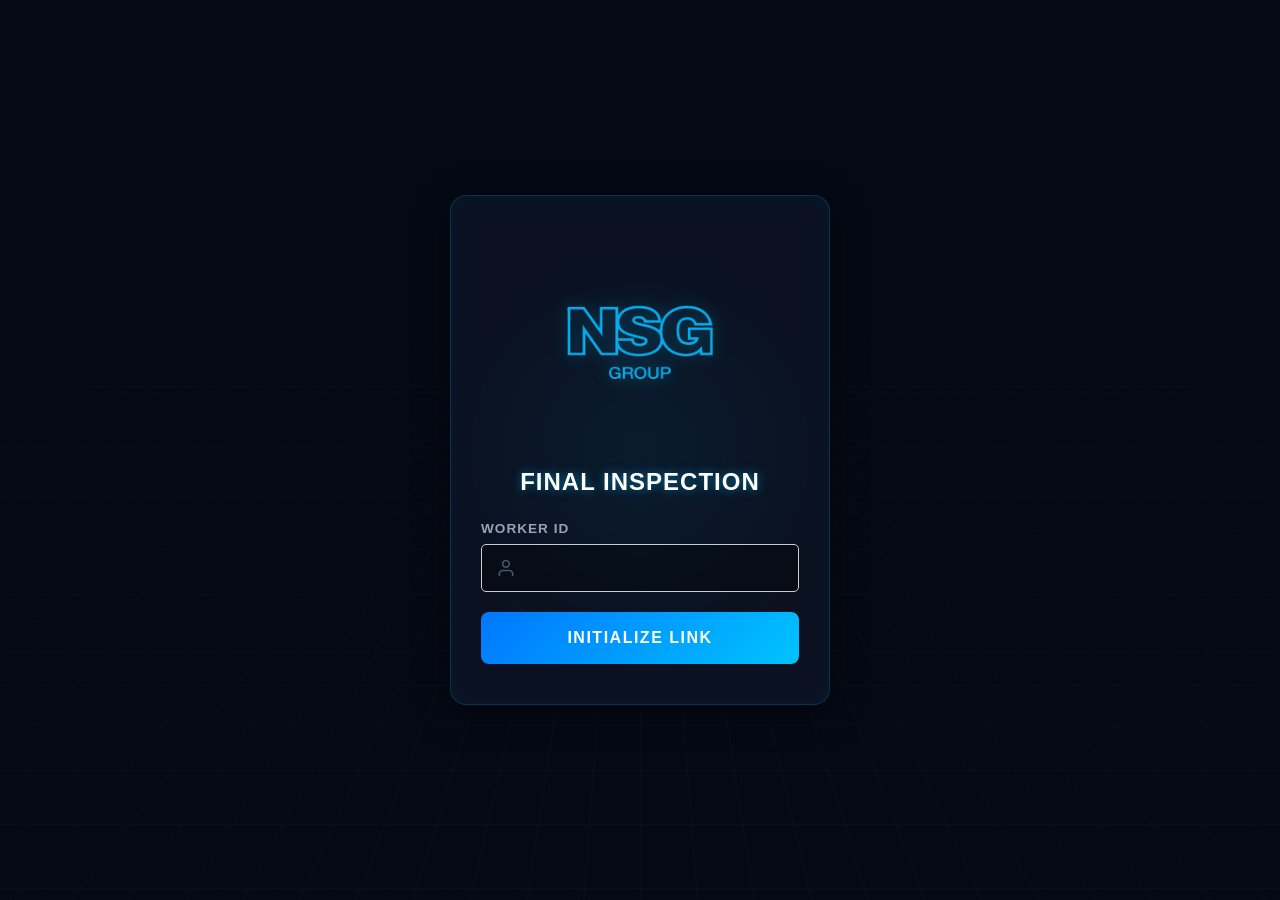
==== index.html @ b3f10eeb "Add files via upload" ====
<!DOCTYPE html>
<html lang="en">
<head>
    <meta charset="UTF-8">
    <meta name="viewport" content="width=device-width, initial-scale=1.0">
    <title>Factory Login - NSG Terminal</title>
    <link rel="stylesheet" href="style.css">
</head>
<body class="animated-bg">
    <div class="bg-grid"></div>
    <div class="bg-orb"></div>

    <div id="login-screen" class="login-wrapper">
        <div class="login-card fade-in-up">
            
            <div class="logo-container">
                <img src="msg.svg" alt="NSG Logo" class="company-logo" onerror="this.style.display='none'">
                <h2 class="glow-text">Final Inspection</h2>
            </div>
                    
            <div class="form-group">
                <label for="loginId" class="input-label">Worker ID</label>
                <div class="input-icon-wrapper">
                    <svg class="input-icon" viewBox="0 0 24 24" fill="none" stroke="currentColor" stroke-width="2" stroke-linecap="round" stroke-linejoin="round">
                        <path d="M20 21v-2a4 4 0 0 0-4-4H8a4 4 0 0 0-4 4v2"></path>
                        <circle cx="12" cy="7" r="4"></circle>
                    </svg>
                    <input type="text" id="loginId" placeholder="   " class="large-input with-icon" autocomplete="off" onkeypress="handleEnter(event)">
                </div>
            </div>

            <div class="form-group hidden" id="password-group">
                <label for="loginPassword" class="input-label">Supervisor Password</label>
                <div class="input-icon-wrapper">
                    <svg class="input-icon" viewBox="0 0 24 24" fill="none" stroke="currentColor" stroke-width="2" stroke-linecap="round" stroke-linejoin="round">
                        <rect x="3" y="11" width="18" height="11" rx="2" ry="2"></rect>
                        <path d="M7 11V7a5 5 0 0 1 10 0v4"></path>
                    </svg>
                    <input type="password" id="loginPassword" placeholder="Enter password" class="large-input with-icon" onkeypress="handleEnter(event)">
                </div>
            </div>

            <button id="loginBtn" class="submit-btn login-btn" onclick="executeLogin()">
                <span id="btn-text">INITIALIZE LINK</span>
                <span id="btn-spinner" class="loader hidden"></span>
            </button>
        </div>
    </div>

    <script src="login.js"></script>
</body>
</html>
---- style.css ----
body {
    font-family: 'Segoe UI', Tahoma, Geneva, Verdana, sans-serif;
    background-color: #f4f7f6;
    display: flex;
    justify-content: center;
    padding: 20px;
}

.card {
    background: white;
    padding: 20px 30px;
    border-radius: 10px;
    box-shadow: 0 4px 8px rgba(0,0,0,0.1);
    width: 100%;
    max-width: 400px; /* Perfect for mobile/tablet */
}

.form-group {
    margin-bottom: 20px;
}

label {
    display: block;
    margin-bottom: 5px;
    font-weight: bold;
}

input[type="text"], select {
    width: 100%;
    padding: 10px;
    border: 1px solid #ccc;
    border-radius: 5px;
    box-sizing: border-box;
}

.button-group {
    display: flex;
    gap: 10px;
}

.status-btn {
    flex: 1;
    padding: 15px;
    border: 2px solid #ccc;
    background: white;
    font-size: 16px;
    font-weight: bold;
    cursor: pointer;
    border-radius: 5px;
}

.status-btn.active-ok { background: #4caf50; color: white; border-color: #4caf50; }
.status-btn.active-ng { background: #f44336; color: white; border-color: #f44336; }

.header-bar {
    display: flex;
    justify-content: space-between;
    align-items: center;
    margin-bottom: 20px;
}

.badge {
    background: #e0e0e0;
    padding: 5px 10px;
    border-radius: 15px;
    font-weight: bold;
    color: #333;
}

.logout-btn {
    width: 100%;
    padding: 10px;
    margin-top: 15px;
    background: transparent;
    color: #f44336;
    border: 1px solid #f44336;
    border-radius: 5px;
    cursor: pointer;
}

.logout-btn:hover { background: #ffebee; }

/* The 12-Part Grid Styling */
.glass-container {
    width: 100%;
    height: 250px;
    background-image: url('windscreen.png'); 
    background-size: contain; 
    background-position: center;
    background-repeat: no-repeat;
    background-color: #f0f0f0; /* Fallback color if image is missing */
    border: 2px solid #ccc;
    border-radius: 5px;
    display: grid;
    grid-template-columns: repeat(4, 1fr);
    grid-template-rows: repeat(3, 1fr);
    margin-bottom: 20px;
    position: relative;
}

.grid-zone {
    background: transparent;
    border: 1px dashed rgba(0, 0, 0, 0.2); 
    display: flex;
    align-items: center;
    justify-content: center;
    font-weight: bold;
    color: rgba(255, 255, 255, 0.5); /* Faint numbers */
    cursor: pointer;
    transition: 0.2s;
}

.grid-zone:hover { background: rgba(255, 152, 0, 0.3); }

.grid-zone.selected { 
    background: rgba(255, 152, 0, 0.6); /* Orange for currently editing */
    border: 2px solid #ff9800; 
    color: white;
}

.grid-zone.has-defect {
    background: rgba(244, 67, 54, 0.6); /* Red for zones with saved flaws */
    border: 2px solid #d32f2f;
    color: white;
}

.submit-btn {
    width: 100%;
    padding: 15px;
    background: #2196f3;
    color: white;
    border: none;
    border-radius: 5px;
    font-size: 18px;
    cursor: pointer;
}

.submit-btn:hover { background: #1976d2; }
.hidden { display: none !important; }

/* --- NEW: MULTI-COLUMN CHECKBOX STYLING --- */
.checkbox-group {
    display: grid;
    /* Automatically creates columns based on screen width */
    grid-template-columns: repeat(auto-fit, minmax(140px, 1fr)); 
    gap: 10px;
    margin-top: 10px;
    max-height: 400px; /* Prevents the menu from getting too tall */
    overflow-y: auto;  /* Adds a scrollbar if the list is super long */
    padding: 5px;
}

.checkbox-label {
    display: flex;
    align-items: center;
    gap: 8px;
    font-size: 14px; /* Scaled down slightly to fit the columns */
    background: #f9f9f9;
    padding: 10px;
    border: 1px solid #ddd;
    border-radius: 5px;
    cursor: pointer;
    white-space: nowrap; /* Keeps names like 'Film Bubble' on one line */
}

/* Make the actual checkbox a little bigger for gloved hands */
.checkbox-label input[type="checkbox"] {
    width: 18px;
    height: 18px;
    cursor: pointer;
}

/* --- NEW: SIDEBAR & NAVIGATION STYLING --- */
.sidebar {
    height: 100%;
    width: 250px;
    position: fixed;
    z-index: 1000;
    top: 0;
    left: -250px; /* Hidden off-screen by default */
    background-color: #2c3e50;
    overflow-x: hidden;
    transition: left 0.3s ease;
    display: flex;
    flex-direction: column;
    box-shadow: 2px 0 5px rgba(0,0,0,0.5);
}

.sidebar.open {
    left: 0; /* Slides in */
}

.sidebar-header {
    padding: 20px;
    background: #1a252f;
    color: white;
    display: flex;
    justify-content: space-between;
    align-items: center;
}

.close-btn {
    background: transparent;
    border: none;
    color: white;
    font-size: 28px;
    cursor: pointer;
}

.sidebar a {
    padding: 15px 20px;
    text-decoration: none;
    font-size: 16px;
    color: #ecf0f1;
    display: block;
    transition: 0.2s;
    border-bottom: 1px solid #34495e;
}

.sidebar a:hover {
    background-color: #34495e;
    border-left: 5px solid #3498db;
    padding-left: 15px;
}

.menu-btn {
    font-size: 24px;
    cursor: pointer;
    background-color: #2c3e50;
    color: white;
    padding: 10px 15px;
    border: none;
    border-radius: 5px;
    position: fixed;
    top: 15px;
    left: 15px;
    z-index: 999;
}

.menu-btn:hover { background-color: #1a252f; }

/* Move main content down slightly so it doesn't hide behind the hamburger button */
.admin-wrapper {
    padding-top: 60px;
    width: 100%;
    max-width: 1000px;
    margin: 0 auto;
}

.sidebar-footer {
    margin-top: auto;
    padding: 20px;
}

/* --- NEW: MINI GRID FOR ADMIN TABLE --- */
.mini-glass-container {
    width: 120px;
    height: 75px;
    background-image: url('windscreen.png'); 
    background-size: contain; 
    background-position: center;
    background-repeat: no-repeat;
    background-color: #f0f0f0; 
    border: 1px solid #ccc;
    border-radius: 3px;
    display: inline-grid;
    grid-template-columns: repeat(4, 1fr);
    grid-template-rows: repeat(3, 1fr);
    vertical-align: middle;
    margin-right: 15px;
    flex-shrink: 0; /* Prevents the grid from squishing */
}

.mini-grid-zone {
    border: 1px dashed rgba(0, 0, 0, 0.1); 
}

/* Red highlight for damaged zones on the mini grid */
.mini-grid-zone.has-defect {
    background: rgba(244, 67, 54, 0.7); 
    border: 1px solid #d32f2f;
}

/* --- BASE & VARIABLES --- */
:root {
    --bg-color: #050914;
    --card-bg: rgba(16, 24, 43, 0.6);
    --border-color: rgba(0, 195, 255, 0.2);
    --accent-color: #00c3ff;
    --text-primary: #e0f2fe;
    --text-secondary: #94a3b8;
    --error-color: #ff3366;
}

* {
    box-sizing: border-box;
    margin: 0;
    padding: 0;
    font-family: 'Segoe UI', Roboto, Helvetica, Arial, sans-serif;
}

/* --- BACKGROUNDS & LAYERS --- */
body.animated-bg {
    background-color: var(--bg-color);
    color: var(--text-primary);
    min-height: 100vh;
    display: flex;
    justify-content: center;
    align-items: center;
    overflow: hidden;
    position: relative;
}

/* Subtle blueprint/tech grid */
.bg-grid {
    position: absolute;
    width: 200vw;
    height: 200vh;
    background-image: 
        linear-gradient(rgba(0, 195, 255, 0.03) 1px, transparent 1px),
        linear-gradient(90deg, rgba(0, 195, 255, 0.03) 1px, transparent 1px);
    background-size: 40px 40px;
    z-index: 0;
    transform: perspective(500px) rotateX(60deg) translateY(-100px) translateZ(-200px);
    animation: gridMove 20s linear infinite;
}

@keyframes gridMove {
    0% { transform: perspective(500px) rotateX(60deg) translateY(0) translateZ(-200px); }
    100% { transform: perspective(500px) rotateX(60deg) translateY(40px) translateZ(-200px); }
}

/* Glowing orb behind the login card */
.bg-orb {
    position: absolute;
    width: 400px;
    height: 400px;
    background: radial-gradient(circle, rgba(0, 195, 255, 0.15) 0%, rgba(0,0,0,0) 70%);
    border-radius: 50%;
    z-index: 1;
    animation: pulseOrb 8s ease-in-out infinite alternate;
}

@keyframes pulseOrb {
    0% { transform: scale(1); opacity: 0.5; }
    100% { transform: scale(1.2); opacity: 1; }
}

/* --- LOGIN CARD (GLASSMORPHISM) --- */
.login-wrapper {
    position: relative;
    z-index: 10;
    width: 100%;
    max-width: 420px;
    padding: 20px;
}

.login-card {
    background: var(--card-bg);
    backdrop-filter: blur(16px);
    -webkit-backdrop-filter: blur(16px);
    border: 1px solid var(--border-color);
    border-radius: 16px;
    padding: 40px 30px;
    box-shadow: 0 8px 32px rgba(0, 0, 0, 0.5), inset 0 0 20px rgba(0, 195, 255, 0.05);
}

.fade-in-up {
    animation: fadeInUp 0.6s cubic-bezier(0.16, 1, 0.3, 1) forwards;
    opacity: 0;
    transform: translateY(30px);
}

@keyframes fadeInUp {
    to { opacity: 1; transform: translateY(0); }
}

/* --- TYPOGRAPHY --- */
.logo-container {
    text-align: center;
    margin-bottom: 25px;
}

.company-logo {
    max-width: 150px;
    margin-bottom: 15px;
    filter: drop-shadow(0 0 8px rgba(0, 195, 255, 0.4));
}

.glow-text {
    font-size: 1.5rem;
    font-weight: 600;
    letter-spacing: 1px;
    text-transform: uppercase;
    color: #fff;
    text-shadow: 0 0 10px rgba(0, 195, 255, 0.5);
}

.login-subtitle {
    text-align: center;
    color: var(--text-secondary);
    font-size: 0.9rem;
    margin-bottom: 30px;
    letter-spacing: 0.5px;
}

/* --- INPUT FIELDS --- */
.form-group {
    margin-bottom: 20px;
}

.input-label {
    display: block;
    font-size: 0.85rem;
    color: var(--text-secondary);
    margin-bottom: 8px;
    text-transform: uppercase;
    letter-spacing: 1px;
}

.input-icon-wrapper {
    position: relative;
    display: flex;
    align-items: center;
}

.input-icon {
    position: absolute;
    left: 15px;
    width: 20px;
    height: 20px;
    color: #475569;
    transition: all 0.3s ease;
    z-index: 2;
}

.large-input {
    width: 100%;
    background: rgba(0, 0, 0, 0.3);
    border: 1px solid rgba(255, 255, 255, 0.1);
    color: var(--text-primary);
    font-size: 1rem;
    padding: 14px 15px 14px 45px !important; /* Room for icon */
    border-radius: 8px;
    outline: none;
    transition: all 0.3s ease;
    box-shadow: inset 0 2px 4px rgba(0,0,0,0.2);
}

.large-input::placeholder {
    color: #475569;
}

/* Interactive Focus States */
.large-input:focus {
    border-color: var(--accent-color);
    background: rgba(0, 195, 255, 0.05);
    box-shadow: 0 0 15px rgba(0, 195, 255, 0.2), inset 0 2px 4px rgba(0,0,0,0.2);
}

.large-input:focus + .input-icon,
.input-icon-wrapper:focus-within .input-icon {
    color: var(--accent-color);
    filter: drop-shadow(0 0 5px var(--accent-color));
}

/* --- BUTTON & INTERACTIVITY --- */
.submit-btn {
    width: 100%;
    background: linear-gradient(135deg, #0077ff, #00c3ff);
    color: #fff;
    border: none;
    padding: 15px;
    border-radius: 8px;
    font-size: 1rem;
    font-weight: 600;
    letter-spacing: 1.5px;
    cursor: pointer;
    margin-top: 10px;
    transition: all 0.3s ease;
    text-transform: uppercase;
    position: relative;
    overflow: hidden;
    display: flex;
    justify-content: center;
    align-items: center;
    min-height: 52px;
}

.submit-btn:hover {
    transform: translateY(-2px);
    box-shadow: 0 5px 20px rgba(0, 195, 255, 0.4);
}

.submit-btn:active {
    transform: translateY(1px);
}

/* Button Loading Spinner */
.loader {
    width: 22px;
    height: 22px;
    border: 3px solid rgba(255,255,255,0.3);
    border-radius: 50%;
    border-top-color: #fff;
    animation: spin 1s ease-in-out infinite;
}

@keyframes spin {
    to { transform: rotate(360deg); }
}

/* Utility */
.hidden {
    display: none !important;
}
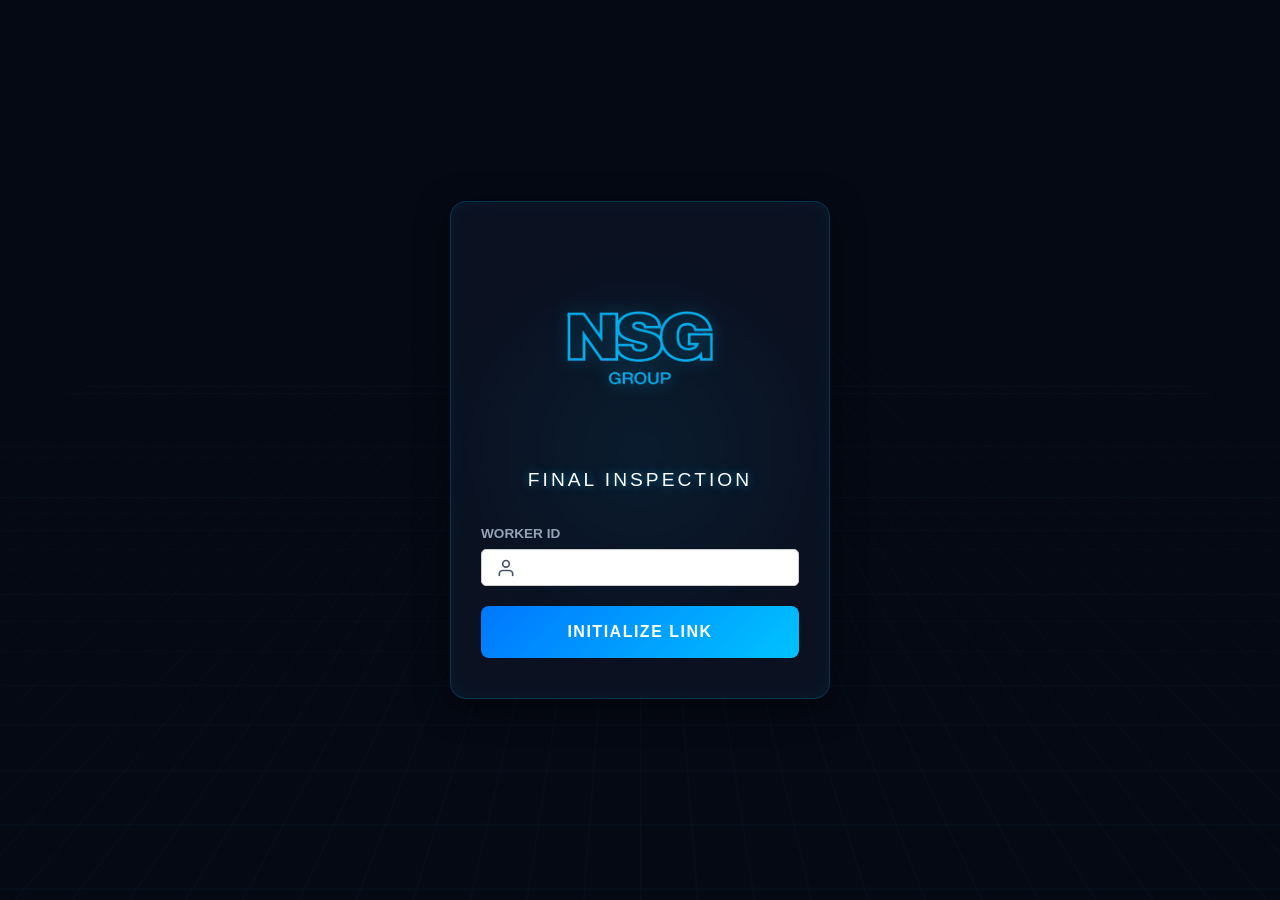
==== commit 407c250a: "Update index.html" ====
--- a/index.html
+++ b/index.html
@@ -1,6 +1,7 @@
 <!DOCTYPE html>
 <html lang="en">
 <head>
+    <link rel="manifest" href="manifest.json">
     <meta charset="UTF-8">
     <meta name="viewport" content="width=device-width, initial-scale=1.0">
     <title>Factory Login - NSG Terminal</title>
@@ -49,4 +50,4 @@
 
     <script src="login.js"></script>
 </body>
-</html>+</html>
--- a/style.css
+++ b/style.css
@@ -1,287 +1,6 @@
-body {
-    font-family: 'Segoe UI', Tahoma, Geneva, Verdana, sans-serif;
-    background-color: #f4f7f6;
-    display: flex;
-    justify-content: center;
-    padding: 20px;
-}
-
-.card {
-    background: white;
-    padding: 20px 30px;
-    border-radius: 10px;
-    box-shadow: 0 4px 8px rgba(0,0,0,0.1);
-    width: 100%;
-    max-width: 400px; /* Perfect for mobile/tablet */
-}
-
-.form-group {
-    margin-bottom: 20px;
-}
-
-label {
-    display: block;
-    margin-bottom: 5px;
-    font-weight: bold;
-}
-
-input[type="text"], select {
-    width: 100%;
-    padding: 10px;
-    border: 1px solid #ccc;
-    border-radius: 5px;
-    box-sizing: border-box;
-}
-
-.button-group {
-    display: flex;
-    gap: 10px;
-}
-
-.status-btn {
-    flex: 1;
-    padding: 15px;
-    border: 2px solid #ccc;
-    background: white;
-    font-size: 16px;
-    font-weight: bold;
-    cursor: pointer;
-    border-radius: 5px;
-}
-
-.status-btn.active-ok { background: #4caf50; color: white; border-color: #4caf50; }
-.status-btn.active-ng { background: #f44336; color: white; border-color: #f44336; }
-
-.header-bar {
-    display: flex;
-    justify-content: space-between;
-    align-items: center;
-    margin-bottom: 20px;
-}
-
-.badge {
-    background: #e0e0e0;
-    padding: 5px 10px;
-    border-radius: 15px;
-    font-weight: bold;
-    color: #333;
-}
-
-.logout-btn {
-    width: 100%;
-    padding: 10px;
-    margin-top: 15px;
-    background: transparent;
-    color: #f44336;
-    border: 1px solid #f44336;
-    border-radius: 5px;
-    cursor: pointer;
-}
-
-.logout-btn:hover { background: #ffebee; }
-
-/* The 12-Part Grid Styling */
-.glass-container {
-    width: 100%;
-    height: 250px;
-    background-image: url('windscreen.png'); 
-    background-size: contain; 
-    background-position: center;
-    background-repeat: no-repeat;
-    background-color: #f0f0f0; /* Fallback color if image is missing */
-    border: 2px solid #ccc;
-    border-radius: 5px;
-    display: grid;
-    grid-template-columns: repeat(4, 1fr);
-    grid-template-rows: repeat(3, 1fr);
-    margin-bottom: 20px;
-    position: relative;
-}
-
-.grid-zone {
-    background: transparent;
-    border: 1px dashed rgba(0, 0, 0, 0.2); 
-    display: flex;
-    align-items: center;
-    justify-content: center;
-    font-weight: bold;
-    color: rgba(255, 255, 255, 0.5); /* Faint numbers */
-    cursor: pointer;
-    transition: 0.2s;
-}
-
-.grid-zone:hover { background: rgba(255, 152, 0, 0.3); }
-
-.grid-zone.selected { 
-    background: rgba(255, 152, 0, 0.6); /* Orange for currently editing */
-    border: 2px solid #ff9800; 
-    color: white;
-}
-
-.grid-zone.has-defect {
-    background: rgba(244, 67, 54, 0.6); /* Red for zones with saved flaws */
-    border: 2px solid #d32f2f;
-    color: white;
-}
-
-.submit-btn {
-    width: 100%;
-    padding: 15px;
-    background: #2196f3;
-    color: white;
-    border: none;
-    border-radius: 5px;
-    font-size: 18px;
-    cursor: pointer;
-}
-
-.submit-btn:hover { background: #1976d2; }
-.hidden { display: none !important; }
-
-/* --- NEW: MULTI-COLUMN CHECKBOX STYLING --- */
-.checkbox-group {
-    display: grid;
-    /* Automatically creates columns based on screen width */
-    grid-template-columns: repeat(auto-fit, minmax(140px, 1fr)); 
-    gap: 10px;
-    margin-top: 10px;
-    max-height: 400px; /* Prevents the menu from getting too tall */
-    overflow-y: auto;  /* Adds a scrollbar if the list is super long */
-    padding: 5px;
-}
-
-.checkbox-label {
-    display: flex;
-    align-items: center;
-    gap: 8px;
-    font-size: 14px; /* Scaled down slightly to fit the columns */
-    background: #f9f9f9;
-    padding: 10px;
-    border: 1px solid #ddd;
-    border-radius: 5px;
-    cursor: pointer;
-    white-space: nowrap; /* Keeps names like 'Film Bubble' on one line */
-}
-
-/* Make the actual checkbox a little bigger for gloved hands */
-.checkbox-label input[type="checkbox"] {
-    width: 18px;
-    height: 18px;
-    cursor: pointer;
-}
-
-/* --- NEW: SIDEBAR & NAVIGATION STYLING --- */
-.sidebar {
-    height: 100%;
-    width: 250px;
-    position: fixed;
-    z-index: 1000;
-    top: 0;
-    left: -250px; /* Hidden off-screen by default */
-    background-color: #2c3e50;
-    overflow-x: hidden;
-    transition: left 0.3s ease;
-    display: flex;
-    flex-direction: column;
-    box-shadow: 2px 0 5px rgba(0,0,0,0.5);
-}
-
-.sidebar.open {
-    left: 0; /* Slides in */
-}
-
-.sidebar-header {
-    padding: 20px;
-    background: #1a252f;
-    color: white;
-    display: flex;
-    justify-content: space-between;
-    align-items: center;
-}
-
-.close-btn {
-    background: transparent;
-    border: none;
-    color: white;
-    font-size: 28px;
-    cursor: pointer;
-}
-
-.sidebar a {
-    padding: 15px 20px;
-    text-decoration: none;
-    font-size: 16px;
-    color: #ecf0f1;
-    display: block;
-    transition: 0.2s;
-    border-bottom: 1px solid #34495e;
-}
-
-.sidebar a:hover {
-    background-color: #34495e;
-    border-left: 5px solid #3498db;
-    padding-left: 15px;
-}
-
-.menu-btn {
-    font-size: 24px;
-    cursor: pointer;
-    background-color: #2c3e50;
-    color: white;
-    padding: 10px 15px;
-    border: none;
-    border-radius: 5px;
-    position: fixed;
-    top: 15px;
-    left: 15px;
-    z-index: 999;
-}
-
-.menu-btn:hover { background-color: #1a252f; }
-
-/* Move main content down slightly so it doesn't hide behind the hamburger button */
-.admin-wrapper {
-    padding-top: 60px;
-    width: 100%;
-    max-width: 1000px;
-    margin: 0 auto;
-}
-
-.sidebar-footer {
-    margin-top: auto;
-    padding: 20px;
-}
-
-/* --- NEW: MINI GRID FOR ADMIN TABLE --- */
-.mini-glass-container {
-    width: 120px;
-    height: 75px;
-    background-image: url('windscreen.png'); 
-    background-size: contain; 
-    background-position: center;
-    background-repeat: no-repeat;
-    background-color: #f0f0f0; 
-    border: 1px solid #ccc;
-    border-radius: 3px;
-    display: inline-grid;
-    grid-template-columns: repeat(4, 1fr);
-    grid-template-rows: repeat(3, 1fr);
-    vertical-align: middle;
-    margin-right: 15px;
-    flex-shrink: 0; /* Prevents the grid from squishing */
-}
-
-.mini-grid-zone {
-    border: 1px dashed rgba(0, 0, 0, 0.1); 
-}
-
-/* Red highlight for damaged zones on the mini grid */
-.mini-grid-zone.has-defect {
-    background: rgba(244, 67, 54, 0.7); 
-    border: 1px solid #d32f2f;
-}
-
-/* --- BASE & VARIABLES --- */
+/* 
+    VARIABLES & BASE RESETS
+    */
 :root {
     --bg-color: #050914;
     --card-bg: rgba(16, 24, 43, 0.6);
@@ -299,172 +18,87 @@
     font-family: 'Segoe UI', Roboto, Helvetica, Arial, sans-serif;
 }
 
-/* --- BACKGROUNDS & LAYERS --- */
-body.animated-bg {
-    background-color: var(--bg-color);
-    color: var(--text-primary);
-    min-height: 100vh;
+/*
+   GENERAL BODY & UTILITIES
+*/
+body {
+    background-color: #f4f7f6;
     display: flex;
     justify-content: center;
-    align-items: center;
-    overflow: hidden;
-    position: relative;
-}
-
-/* Subtle blueprint/tech grid */
-.bg-grid {
-    position: absolute;
-    width: 200vw;
-    height: 200vh;
-    background-image: 
-        linear-gradient(rgba(0, 195, 255, 0.03) 1px, transparent 1px),
-        linear-gradient(90deg, rgba(0, 195, 255, 0.03) 1px, transparent 1px);
-    background-size: 40px 40px;
-    z-index: 0;
-    transform: perspective(500px) rotateX(60deg) translateY(-100px) translateZ(-200px);
-    animation: gridMove 20s linear infinite;
-}
-
-@keyframes gridMove {
-    0% { transform: perspective(500px) rotateX(60deg) translateY(0) translateZ(-200px); }
-    100% { transform: perspective(500px) rotateX(60deg) translateY(40px) translateZ(-200px); }
-}
-
-/* Glowing orb behind the login card */
-.bg-orb {
-    position: absolute;
-    width: 400px;
-    height: 400px;
-    background: radial-gradient(circle, rgba(0, 195, 255, 0.15) 0%, rgba(0,0,0,0) 70%);
-    border-radius: 50%;
-    z-index: 1;
-    animation: pulseOrb 8s ease-in-out infinite alternate;
-}
-
-@keyframes pulseOrb {
-    0% { transform: scale(1); opacity: 0.5; }
-    100% { transform: scale(1.2); opacity: 1; }
-}
-
-/* --- LOGIN CARD (GLASSMORPHISM) --- */
-.login-wrapper {
-    position: relative;
-    z-index: 10;
+    padding: 20px;
+    color: #333;
+}
+
+.hidden { 
+    display: none !important; 
+}
+
+/* 
+    THE MAIN CHECKSHEET CARD 
+ */
+.card {
+    background: white;
+    padding: 20px 30px;
+    border-radius: 10px;
+    box-shadow: 0 4px 8px rgba(0,0,0,0.1);
     width: 100%;
-    max-width: 420px;
-    padding: 20px;
-}
-
-.login-card {
-    background: var(--card-bg);
-    backdrop-filter: blur(16px);
-    -webkit-backdrop-filter: blur(16px);
-    border: 1px solid var(--border-color);
-    border-radius: 16px;
-    padding: 40px 30px;
-    box-shadow: 0 8px 32px rgba(0, 0, 0, 0.5), inset 0 0 20px rgba(0, 195, 255, 0.05);
-}
-
-.fade-in-up {
-    animation: fadeInUp 0.6s cubic-bezier(0.16, 1, 0.3, 1) forwards;
-    opacity: 0;
-    transform: translateY(30px);
-}
-
-@keyframes fadeInUp {
-    to { opacity: 1; transform: translateY(0); }
-}
-
-/* --- TYPOGRAPHY --- */
-.logo-container {
-    text-align: center;
-    margin-bottom: 25px;
-}
-
-.company-logo {
-    max-width: 150px;
-    margin-bottom: 15px;
-    filter: drop-shadow(0 0 8px rgba(0, 195, 255, 0.4));
-}
-
-.glow-text {
-    font-size: 1.5rem;
-    font-weight: 600;
-    letter-spacing: 1px;
-    text-transform: uppercase;
-    color: #fff;
-    text-shadow: 0 0 10px rgba(0, 195, 255, 0.5);
-}
-
-.login-subtitle {
-    text-align: center;
-    color: var(--text-secondary);
-    font-size: 0.9rem;
-    margin-bottom: 30px;
-    letter-spacing: 0.5px;
-}
-
-/* --- INPUT FIELDS --- */
+    max-width: 900px; 
+}
+
+.header-bar {
+    display: flex;
+    justify-content: space-between;
+    align-items: center;
+    margin-bottom: 20px;
+}
+
+.badge {
+    background: #e0e0e0;
+    padding: 5px 10px;
+    border-radius: 15px;
+    font-weight: bold;
+    color: #333;
+}
+
 .form-group {
     margin-bottom: 20px;
 }
 
-.input-label {
+label {
     display: block;
-    font-size: 0.85rem;
-    color: var(--text-secondary);
-    margin-bottom: 8px;
-    text-transform: uppercase;
-    letter-spacing: 1px;
-}
-
-.input-icon-wrapper {
-    position: relative;
-    display: flex;
-    align-items: center;
-}
-
-.input-icon {
-    position: absolute;
-    left: 15px;
-    width: 20px;
-    height: 20px;
-    color: #475569;
-    transition: all 0.3s ease;
-    z-index: 2;
-}
-
-.large-input {
+    margin-bottom: 5px;
+    font-weight: bold;
+}
+
+input[type="text"], select {
     width: 100%;
-    background: rgba(0, 0, 0, 0.3);
-    border: 1px solid rgba(255, 255, 255, 0.1);
-    color: var(--text-primary);
-    font-size: 1rem;
-    padding: 14px 15px 14px 45px !important; /* Room for icon */
-    border-radius: 8px;
-    outline: none;
-    transition: all 0.3s ease;
-    box-shadow: inset 0 2px 4px rgba(0,0,0,0.2);
-}
-
-.large-input::placeholder {
-    color: #475569;
-}
-
-/* Interactive Focus States */
-.large-input:focus {
-    border-color: var(--accent-color);
-    background: rgba(0, 195, 255, 0.05);
-    box-shadow: 0 0 15px rgba(0, 195, 255, 0.2), inset 0 2px 4px rgba(0,0,0,0.2);
-}
-
-.large-input:focus + .input-icon,
-.input-icon-wrapper:focus-within .input-icon {
-    color: var(--accent-color);
-    filter: drop-shadow(0 0 5px var(--accent-color));
-}
-
-/* --- BUTTON & INTERACTIVITY --- */
+    padding: 10px;
+    border: 1px solid #ccc;
+    border-radius: 5px;
+}
+
+/* 
+   BUTTONS (OK/NG, Submit, Logout)
+    */
+.button-group {
+    display: flex;
+    gap: 10px;
+}
+
+.status-btn {
+    flex: 1;
+    padding: 15px;
+    border: 2px solid #ccc;
+    background: white;
+    font-size: 16px;
+    font-weight: bold;
+    cursor: pointer;
+    border-radius: 5px;
+}
+
+.status-btn.active-ok { background: #4caf50; color: white; border-color: #4caf50; }
+.status-btn.active-ng { background: #f44336; color: white; border-color: #f44336; }
+
 .submit-btn {
     width: 100%;
     background: linear-gradient(135deg, #0077ff, #00c3ff);
@@ -479,8 +113,6 @@
     margin-top: 10px;
     transition: all 0.3s ease;
     text-transform: uppercase;
-    position: relative;
-    overflow: hidden;
     display: flex;
     justify-content: center;
     align-items: center;
@@ -492,25 +124,309 @@
     box-shadow: 0 5px 20px rgba(0, 195, 255, 0.4);
 }
 
-.submit-btn:active {
-    transform: translateY(1px);
-}
-
-/* Button Loading Spinner */
-.loader {
-    width: 22px;
-    height: 22px;
-    border: 3px solid rgba(255,255,255,0.3);
+.logout-btn {
+    width: 100%;
+    padding: 10px;
+    margin-top: 15px;
+    background: transparent;
+    color: #f44336;
+    border: 1px solid #f44336;
+    border-radius: 5px;
+    cursor: pointer;
+}
+
+.logout-btn:hover { background: #ffebee; }
+
+/* 
+   TABLET LANDSCAPE LAYOUT (Glass + Checkboxes)
+    */
+.tablet-layout {
+    display: flex;
+    flex-direction: row;
+    gap: 20px;
+    align-items: flex-start;
+    margin-top: 15px;
+}
+
+.tablet-layout .glass-container {
+    flex: 1;
+    min-width: 300px;
+}
+
+.tablet-layout #flaw-input-section {
+    flex: 1.2;
+    margin-bottom: 0 !important;
+}
+
+/* Glass Image Grid */
+.glass-container {
+    width: 100%;
+    
+    /*  Remove fixed height and use a proportional aspect ratio */
+    height: auto; 
+    aspect-ratio: 16 / 9; /* depend on image shape */
+    
+    background-image: url('windscreen.png'); 
+    
+    /* image permanently lock to the edges of the grid */
+    background-size: 100% 100%; 
+    background-position: center;
+    background-repeat: no-repeat;
+    background-color: #f0f0f0; 
+    border: 2px solid #ccc;
+    border-radius: 5px;
+    display: grid;
+    grid-template-columns: repeat(4, 1fr);
+    grid-template-rows: repeat(3, 1fr);
+    position: relative;
+    
+    align-self: start; 
+}
+
+.grid-zone {
+    border: 1px dashed rgba(0, 0, 0, 0.2); 
+    display: flex;
+    align-items: center;
+    justify-content: center;
+    font-weight: bold;
+    color: rgba(255, 255, 255, 0.5); 
+    cursor: pointer;
+    transition: 0.2s;
+}
+
+.grid-zone:hover { background: rgba(255, 152, 0, 0.3); }
+.grid-zone.selected { background: rgba(255, 152, 0, 0.6); border: 2px solid #ff9800; color: white; }
+.grid-zone.has-defect { background: rgba(244, 67, 54, 0.6); border: 2px solid #d32f2f; color: white; }
+
+/* Consolidated 4-Column Checkbox Engine */
+.checkbox-group {
+    display: grid;
+    grid-template-columns: repeat(4, 1fr);
+    gap: 10px; 
+}
+
+.checkbox-label {
+    display: flex;
+    align-items: center;
+    font-size: 14px;
+    padding: 8px 5px;
+    background: #f8fbff; 
+    border: 1px solid #c8e1ff;
+    border-radius: 4px;
+    cursor: pointer;
+    white-space: nowrap;
+    transition: background 0.2s;
+}
+
+.checkbox-label:hover { background: #e3f2fd; }
+.checkbox-label input[type="checkbox"] { margin-right: 8px; transform: scale(1.2); cursor: pointer; }
+
+
+/* 
+    LOGIN SCREEN 
+ */
+body.animated-bg {
+    background-color: var(--bg-color);
+    color: var(--text-primary);
+    min-height: 100vh;
+    align-items: center;
+    overflow: hidden;
+    position: relative;
+}
+
+.bg-grid {
+    position: absolute;
+    width: 200vw;
+    height: 200vh;
+    background-image: linear-gradient(rgba(0, 195, 255, 0.03) 1px, transparent 1px), linear-gradient(90deg, rgba(0, 195, 255, 0.03) 1px, transparent 1px);
+    background-size: 40px 40px;
+    z-index: 0;
+    transform: perspective(500px) rotateX(60deg) translateY(-100px) translateZ(-200px);
+    animation: gridMove 20s linear infinite;
+}
+
+@keyframes gridMove {
+    0% { transform: perspective(500px) rotateX(60deg) translateY(0) translateZ(-200px); }
+    100% { transform: perspective(500px) rotateX(60deg) translateY(40px) translateZ(-200px); }
+}
+
+.bg-orb {
+    position: absolute;
+    width: 400px;
+    height: 400px;
+    background: radial-gradient(circle, rgba(0, 195, 255, 0.15) 0%, rgba(0,0,0,0) 70%);
     border-radius: 50%;
-    border-top-color: #fff;
-    animation: spin 1s ease-in-out infinite;
-}
-
-@keyframes spin {
-    to { transform: rotate(360deg); }
-}
-
-/* Utility */
-.hidden {
-    display: none !important;
-}+    z-index: 1;
+    animation: pulseOrb 8s ease-in-out infinite alternate;
+}
+
+@keyframes pulseOrb {
+    0% { transform: scale(1); opacity: 0.5; }
+    100% { transform: scale(1.2); opacity: 1; }
+}
+
+.login-wrapper { position: relative; z-index: 10; width: 100%; max-width: 420px; padding: 20px; }
+.login-card {
+    background: var(--card-bg);
+    backdrop-filter: blur(16px);
+    -webkit-backdrop-filter: blur(16px);
+    border: 1px solid var(--border-color);
+    border-radius: 16px;
+    padding: 40px 30px;
+    box-shadow: 0 8px 32px rgba(0, 0, 0, 0.5), inset 0 0 20px rgba(0, 195, 255, 0.05);
+}
+
+.logo-container { 
+    text-align: center; 
+    margin-bottom: 35px; /* Slightly more breathing room before the inputs */
+    display: flex;
+    flex-direction: column;
+    align-items: center;
+}
+.company-logo { 
+    max-width: 150px; 
+    max-height: none; /* Removes the height limit we added earlier */
+    margin-bottom: 15px; 
+    filter: drop-shadow(0 0 8px rgba(0, 195, 255, 0.4)); 
+}
+
+.input-icon-wrapper {
+    position: relative;
+    display: flex;
+    align-items: center;
+}
+
+.input-icon {
+    position: absolute;
+    left: 15px;
+    width: 20px;  /* Forces the icon to be tiny */
+    height: 20px; /* Forces the icon to be tiny */
+    color: #475569;
+    transition: all 0.3s ease;
+    z-index: 2;
+}
+
+.glow-text { 
+    font-size: 1.2rem;   
+    font-weight: 500; 
+    letter-spacing: 3px; 
+    text-transform: uppercase; 
+    color: #fff; 
+    text-shadow: 0 0 10px rgba(0, 195, 255, 0.5); 
+}
+.login-subtitle { text-align: center; color: var(--text-secondary); font-size: 0.9rem; margin-bottom: 30px; }
+.input-label { display: block; font-size: 0.85rem; color: var(--text-secondary); margin-bottom: 8px; text-transform: uppercase; }
+
+.large-input {
+    padding-left: 45px !important; 
+}
+
+.large-input:focus + .input-icon,
+.input-icon-wrapper:focus-within .input-icon {
+    color: var(--accent-color);
+    filter: drop-shadow(0 0 5px var(--accent-color));
+}
+
+   /* ADMIN SIDEBAR */
+
+.sidebar {
+    height: 100%; width: 250px; position: fixed; z-index: 1000; top: 0; left: -250px;
+    background-color: #2c3e50; transition: left 0.3s ease; display: flex; flex-direction: column;
+}
+.sidebar.open { left: 0; }
+.sidebar-header { padding: 20px; background: #1a252f; color: white; display: flex; justify-content: space-between; align-items: center; }
+.close-btn { background: transparent; border: none; color: white; font-size: 28px; cursor: pointer; }
+.sidebar a { padding: 15px 20px; text-decoration: none; font-size: 16px; color: #ecf0f1; display: block; border-bottom: 1px solid #34495e; transition: 0.2s; }
+.sidebar a:hover { background-color: #34495e; border-left: 5px solid #3498db; padding-left: 15px; }
+.menu-btn { font-size: 24px; cursor: pointer; background-color: #2c3e50; color: white; padding: 10px 15px; border: none; border-radius: 5px; position: fixed; top: 15px; left: 15px; z-index: 999; }
+.admin-wrapper { padding-top: 60px; width: 100%; max-width: 1000px; margin: 0 auto; }
+.sidebar-footer { margin-top: auto; padding: 20px; }
+.mini-glass-container { width: 120px; height: 75px; background-image: url('windscreen.png'); background-size: contain; background-position: center; background-repeat: no-repeat; background-color: #f0f0f0; border: 1px solid #ccc; border-radius: 3px; display: inline-grid; grid-template-columns: repeat(4, 1fr); grid-template-rows: repeat(3, 1fr); margin-right: 15px; flex-shrink: 0; }
+.mini-grid-zone { border: 1px dashed rgba(0, 0, 0, 0.1); }
+.mini-grid-zone.has-defect { background: rgba(244, 67, 54, 0.7); border: 1px solid #d32f2f; }
+
+/*   BATCH MODEL LOCK UI */
+
+.model-flex-row {
+    display: flex;
+    gap: 10px;
+    align-items: center;
+}
+
+.model-flex-row select {
+    flex: 1; /* dropdowns equal width */
+}
+
+.lock-btn {
+    background: #2c3e50;
+    color: white;
+    border: none;
+    padding: 10px 15px;
+    border-radius: 5px;
+    cursor: pointer;
+    font-weight: bold;
+    white-space: nowrap;
+}
+
+.lock-btn:hover { background: #1a252f; }
+
+.change-btn {
+    background: transparent;
+    color: #f44336;
+    border: 1px solid #f44336;
+    padding: 10px 15px;
+    border-radius: 5px;
+    cursor: pointer;
+    font-weight: bold;
+    white-space: nowrap;
+}
+
+.change-btn:hover { background: #ffebee; }
+
+.locked-display {
+    flex: 1;
+    background: #e8f5e9;
+    border: 1px solid #a5d6a7;
+    padding: 10px 15px;
+    border-radius: 5px;
+    display: flex;
+    justify-content: space-between;
+    align-items: center;
+    font-weight: bold;
+    color: #2e7d32;
+}
+
+.badge-active {
+    background: #4caf50;
+    color: white;
+    font-size: 10px;
+    padding: 3px 6px;
+    border-radius: 10px;
+    letter-spacing: 1px;
+}
+
+/*LIVE SUBMISSION BANNER*/
+.submission-banner {
+    display: flex;
+    align-items: center;
+    background: #e8f5e9;      /* Light green background */
+    border: 1px solid #a5d6a7;
+    color: #2e7d32;           /* Dark green text */
+    padding: 10px 15px;
+    border-radius: 5px;
+    margin-bottom: 20px;
+    font-size: 14px;
+    animation: slideDown 0.3s ease-out;
+}
+
+.submission-banner .success-icon {
+    width: 18px;
+    height: 18px;
+    margin-right: 10px;
+    color: #4caf50;
+}
+
+@keyframes slideDown {
+    from { opacity: 0; transform: translateY(-10px); }
+    to { opacity: 1; transform: translateY(0); }
+}
